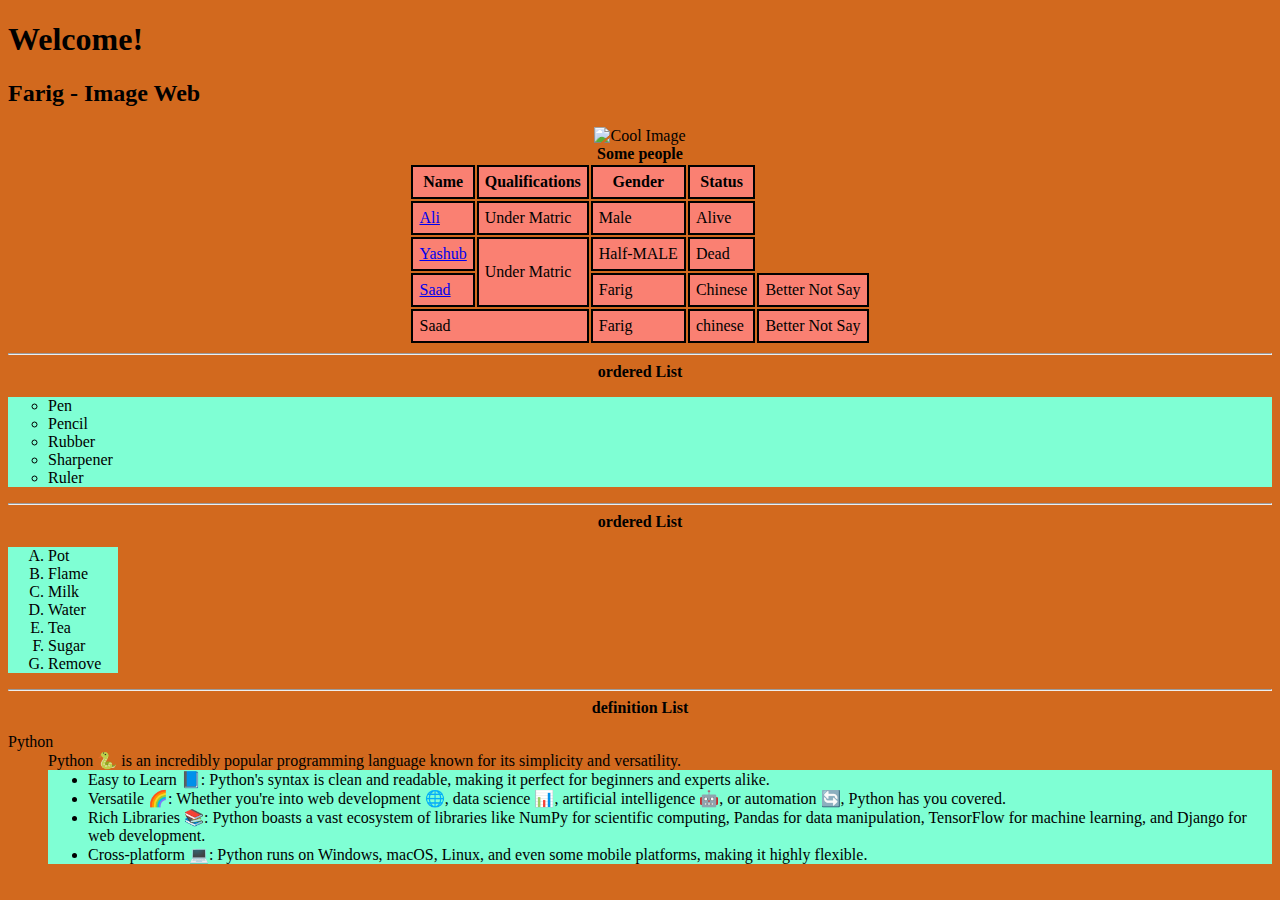
==== index.html @ 147e8b8e "initial submission" ====
<!DOCTYPE html>
<html lang="en">

<head>
    <meta charset="UTF-8">
    <meta name="viewport" content="width=device-width, initial-scale=1.0">
    <title>Image - Ali </title>

    <link rel="stylesheet" href="style.css">
</head>

<body>
    <h1>Welcome!</h1>
    <h2>Farig - Image Web</h2>

    <center><img src="https://i.ibb.co/nkcGhCt/full-shot-ninja-wearing-equipment.jpg" height="200" width="400"
            alt="Cool Image"></center>

    <center>
        <table>
            <caption><b>Some people</b></caption>
            <thead>
                <tr>
                    <th>Name</th>
                    <th>Qualifications</th>
                    <th>Gender</th>
                    <th>Status</th>
                </tr>
            </thead>
            <tbody>
                <tr>
                    <td><a target="_blank"
                            href="https://drive.google.com/file/d/1-3JL56g59rLtOjtV-eYoMTe8O3g_GFEy/view?usp=sharing">Ali</a>
                    </td>
                    <td>Under Matric</td>
                    <td>Male</td>
                    <td>Alive</td>

                </tr>
                <tr>
                    <td><a target="_blank"
                            href="https://drive.google.com/file/d/1-8yz20FLVyj4UEgi-nVsgK30oX9UXNXA/view?usp=sharing">Yashub</a>
                    </td>
                    <td rowspan="2">Under Matric</td>
                    <td>Half-MALE</td>
                    <td>Dead</td>
                </tr>
                <tr>
                    <td><a target="_blank"
                            href="https://drive.google.com/file/d/1-8w8koj-S60uUEz9EwPvFoDveQ6Sd6xV/view?usp=sharing">Saad</a>
                    </td>
                    <td>Farig</td>
                    <td>Chinese</td>
                    <td>Better Not Say</td>
                </tr>
            <tfoot>
                <tr>
                    <td colspan="2">Saad</td>
                    <td>Farig</td>
                    <td>chinese</td>
                    <td>Better Not Say</td>
            </tfoot>
            </tr>
            </tbody>
        </table>
    </center>


    <!--Following Are Some Lists-->
    <hr>
    <center>
        <caption><b>ordered List</b></caption>
    </center>
    <ul type="circle">
        <li>Pen</li>
        <li>Pencil</li>
        <li>Rubber</li>
        <li>Sharpener</li>
        <li>Ruler</li>
    </ul>
    <hr>
    <center>
        <caption><b>ordered List</b></caption>
    </center>
    <ol type="A" start="C">
        <li>Pot</li>
        <li>Flame</li>
        <li>Milk</li>
        <li>Water</li>
        <li>Tea</li>
        <li>Sugar</li>
        <li>Remove</li>

    </ol>
    <hr>
    <center>
        <caption><b>definition List</b></caption>
    </center>
    <dl>
        <dt>Python</dt>
        <dd >
            Python 🐍 is an incredibly popular programming language known for its simplicity and versatility. 
            <ul>
                <li>Easy to Learn 📘: Python's syntax is clean and readable, making it perfect for beginners and experts alike.</li>
                <li>Versatile 🌈: Whether you're into web development 🌐, data science 📊, artificial intelligence 🤖, or automation 🔄, Python has you covered.</li>
                <li>Rich Libraries 📚: Python boasts a vast ecosystem of libraries like NumPy for scientific computing, Pandas for data manipulation, TensorFlow for machine learning, and Django for web development.</li>
                <li>Cross-platform 💻: Python runs on Windows, macOS, Linux, and even some mobile platforms, making it highly flexible.</li>
            </ul>
        </dd>
    </dl>
</body>

</html>
---- style.css ----
body{
    background-color: chocolate;
}
table{
    width: 50;
    border-collapse: separate;
    border-radius: 2px;
}
td,th{
    border: 2px solid black ;
    padding: 6px;
}

tr{
    background-color: salmon;
  }

tr:hover {
    background-color: red;
    height: 50px;
}
th:hover{
    color: blue;
}
td:hover{
    color: skyblue;
}
ul {
        
    background-color:aquamarine;
}
ol {
    width: 70px;
    background-color:aquamarine;
}
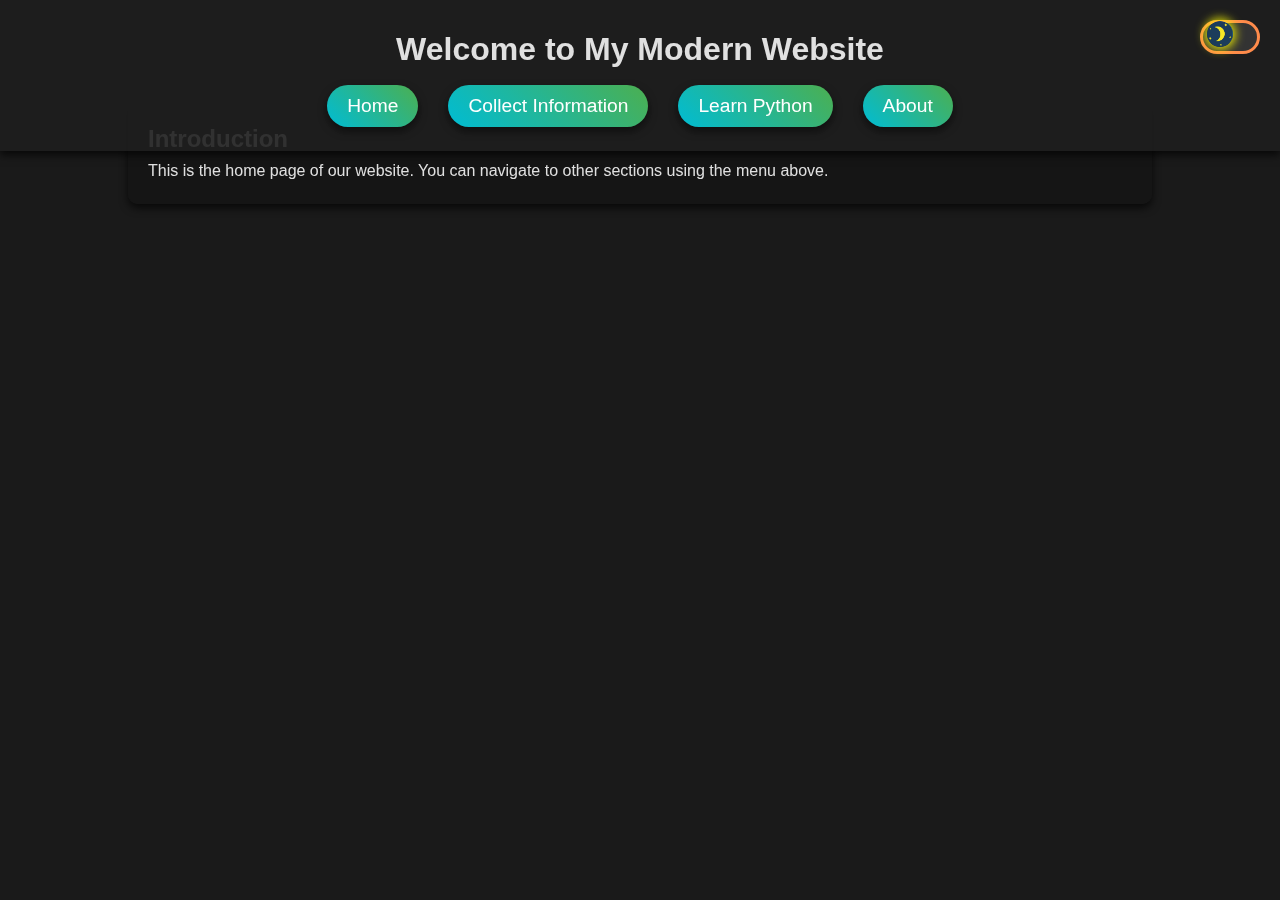
==== commit 990f6880: "my first working web contents" ====
--- a/index.html
+++ b/index.html
@@ -4,110 +4,34 @@
 <head>
     <meta charset="UTF-8">
     <meta name="viewport" content="width=device-width, initial-scale=1.0">
-    <title>Image - Ali </title>
-
-    <link rel="stylesheet" href="style.css">
+    <title>Home</title>
+    <link rel="stylesheet" href="styles.css">
 </head>
 
 <body>
-    <h1>Welcome!</h1>
-    <h2>Farig - Image Web</h2>
-
-    <center><img src="https://i.ibb.co/nkcGhCt/full-shot-ninja-wearing-equipment.jpg" height="200" width="400"
-            alt="Cool Image"></center>
-
-    <center>
-        <table>
-            <caption><b>Some people</b></caption>
-            <thead>
-                <tr>
-                    <th>Name</th>
-                    <th>Qualifications</th>
-                    <th>Gender</th>
-                    <th>Status</th>
-                </tr>
-            </thead>
-            <tbody>
-                <tr>
-                    <td><a target="_blank"
-                            href="https://drive.google.com/file/d/1-3JL56g59rLtOjtV-eYoMTe8O3g_GFEy/view?usp=sharing">Ali</a>
-                    </td>
-                    <td>Under Matric</td>
-                    <td>Male</td>
-                    <td>Alive</td>
-
-                </tr>
-                <tr>
-                    <td><a target="_blank"
-                            href="https://drive.google.com/file/d/1-8yz20FLVyj4UEgi-nVsgK30oX9UXNXA/view?usp=sharing">Yashub</a>
-                    </td>
-                    <td rowspan="2">Under Matric</td>
-                    <td>Half-MALE</td>
-                    <td>Dead</td>
-                </tr>
-                <tr>
-                    <td><a target="_blank"
-                            href="https://drive.google.com/file/d/1-8w8koj-S60uUEz9EwPvFoDveQ6Sd6xV/view?usp=sharing">Saad</a>
-                    </td>
-                    <td>Farig</td>
-                    <td>Chinese</td>
-                    <td>Better Not Say</td>
-                </tr>
-            <tfoot>
-                <tr>
-                    <td colspan="2">Saad</td>
-                    <td>Farig</td>
-                    <td>chinese</td>
-                    <td>Better Not Say</td>
-            </tfoot>
-            </tr>
-            </tbody>
-        </table>
-    </center>
-
-
-    <!--Following Are Some Lists-->
-    <hr>
-    <center>
-        <caption><b>ordered List</b></caption>
-    </center>
-    <ul type="circle">
-        <li>Pen</li>
-        <li>Pencil</li>
-        <li>Rubber</li>
-        <li>Sharpener</li>
-        <li>Ruler</li>
-    </ul>
-    <hr>
-    <center>
-        <caption><b>ordered List</b></caption>
-    </center>
-    <ol type="A" start="C">
-        <li>Pot</li>
-        <li>Flame</li>
-        <li>Milk</li>
-        <li>Water</li>
-        <li>Tea</li>
-        <li>Sugar</li>
-        <li>Remove</li>
-
-    </ol>
-    <hr>
-    <center>
-        <caption><b>definition List</b></caption>
-    </center>
-    <dl>
-        <dt>Python</dt>
-        <dd >
-            Python 🐍 is an incredibly popular programming language known for its simplicity and versatility. 
+    <header>
+        <h1>Welcome to My Modern Website</h1>
+        <nav>
             <ul>
-                <li>Easy to Learn 📘: Python's syntax is clean and readable, making it perfect for beginners and experts alike.</li>
-                <li>Versatile 🌈: Whether you're into web development 🌐, data science 📊, artificial intelligence 🤖, or automation 🔄, Python has you covered.</li>
-                <li>Rich Libraries 📚: Python boasts a vast ecosystem of libraries like NumPy for scientific computing, Pandas for data manipulation, TensorFlow for machine learning, and Django for web development.</li>
-                <li>Cross-platform 💻: Python runs on Windows, macOS, Linux, and even some mobile platforms, making it highly flexible.</li>
+                <li><a href="index.html"><button>Home</button></a></li>
+                <li><a href="collect.html"><button>Collect Information</button></a></li>
+                <li><a href="python.html"><button>Learn Python</button></a></li>
+                <li><a href="about.html"><button>About</button></a></li>
             </ul>
-        </dd>
-    </dl>
+        </nav>
+    </header>
+    <div class="theme-toggle">
+        <label class="switch">
+            <input type="checkbox" id="theme-toggle">
+            <span class="slider"></span>
+        </label>
+    </div>
+    
+    <div class="container">
+        <h2>Introduction</h2>
+        <p>This is the home page of our website. You can navigate to other sections using the menu above.</p>
+    </div>
+    <script src="script.js"></script>
 </body>
 
 </html>--- a/styles.css
+++ b/styles.css
@@ -0,0 +1,411 @@
+/* Basic Reset */
+* {
+    margin: 0;
+    padding: 0;
+    box-sizing: border-box;
+}
+
+/* Body Style */
+body {
+    font-family: 'Arial', sans-serif;
+    line-height: 1.6;
+    background: #1a1a1a; /* Dark background for a modern look */
+    color: #e0e0e0; /* Light text color for contrast */
+    transition: background 0.4s, color 0.4s; /* Smooth transition for theme change */
+}
+
+/* Header Style */
+header {
+    color: #e0e0e0;
+    padding: 1.5rem 0;
+    text-align: center;
+    box-shadow: 0 4px 8px rgba(0, 0, 0, 0.7);
+    position: fixed;
+    width: 100%;
+    top: 0;
+    z-index: 1000;
+    background: rgba(30, 30, 30, 0.8); /* Semi-transparent dark background */
+    transition: transform 0.3s ease, opacity 0.3s ease;
+}
+
+/* Hidden Header Style */
+header.hidden {
+    transform: translateY(-100%);
+    opacity: 0;
+}
+
+/* Add animation for smooth reappearance */
+@keyframes fadeIn {
+    from { opacity: 0; }
+    to { opacity: 1; }
+}
+
+header.showing {
+    animation: fadeIn 0.3s ease-out;
+}
+
+/* Navigation Style */
+nav ul {
+    list-style: none;
+    padding: 0;
+    display: flex;
+    justify-content: center;
+    margin-top: 10px;
+}
+
+nav ul li {
+    margin: 0 15px;
+}
+
+nav ul li a {
+    color: #e0e0e0;
+    text-decoration: none;
+    font-size: 1.2rem;
+    transition: color 0.3s ease;
+}
+
+nav ul li a:hover {
+    color: #ff4081; /* Neon pink for hover */
+}
+
+/* Navigation Button Style */
+nav ul li button {
+    background: linear-gradient(45deg, #00bcd4, #4caf50); /* Vibrant blue-green gradient */
+    color: #fff;
+    border: none;
+    padding: 10px 20px;
+    border-radius: 25px;
+    font-size: 1.2rem;
+    cursor: pointer;
+    transition: background 0.3s ease, transform 0.3s ease;
+    box-shadow: 0 4px 8px rgba(0, 0, 0, 0.5);
+}
+
+nav ul li button:hover {
+    background: linear-gradient(45deg, #0097a7, #388e3c); /* Darker gradient for hover */
+    transform: translateY(-3px);
+}
+
+/* Container Style */
+.container {
+    width: 80%;
+    margin: 100px auto 20px auto;
+    padding: 20px;
+    background: rgba(33, 33, 33, 0.9); /* Dark container with slight transparency */
+    box-shadow: 0 4px 8px rgba(0, 0, 0, 0.7);
+    border-radius: 10px;
+    backdrop-filter: blur(15px); /* Enhanced blur effect */
+    animation: fadeIn 1s ease-in-out;
+}
+
+/* Form Style */
+form {
+    display: flex;
+    flex-direction: column;
+}
+
+form label {
+    margin-top: 10px;
+    font-size: 1.1rem;
+    color: #e0e0e0;
+}
+
+form input, form textarea {
+    padding: 10px;
+    margin-top: 5px;
+    border: none;
+    border-radius: 5px;
+    background: rgba(255, 255, 255, 0.1); /* Subtle input background */
+    color: #e0e0e0;
+    font-size: 1rem;
+}
+
+form input[type="submit"] {
+    background: linear-gradient(45deg, #00bcd4, #4caf50); /* Vibrant blue-green gradient */
+    color: #fff;
+    cursor: pointer;
+    transition: background 0.3s ease;
+}
+
+form input[type="submit"]:hover {
+    background: linear-gradient(45deg, #0097a7, #388e3c); /* Darker gradient for hover */
+}
+
+/* Responsive Design */
+@media (max-width: 768px) {
+    .container {
+        width: 95%;
+    }
+    
+    nav ul {
+        flex-direction: column;
+    }
+
+    nav ul li {
+        margin: 10px 0;
+    }
+
+    nav ul li button {
+        width: 100%;
+        margin: 10px 0;
+    }
+}
+
+/* Code Section Styling */
+pre {
+    background: rgba(0, 0, 0, 0.8);
+    border: 1px solid #333;
+    border-radius: 5px;
+    padding: 20px;
+    overflow-x: auto;
+    box-shadow: 0 4px 8px rgba(0, 0, 0, 0.7);
+    margin-top: 20px;
+    white-space: pre-wrap; /* For better handling of long lines */
+}
+
+code {
+    display: block;
+    color: #e0e0e0;
+    font-family: 'Courier New', monospace;
+    font-size: 1rem;
+    line-height: 1.6;
+}
+
+/* Syntax Highlighting */
+code::before {
+    content: '» ';
+    color: #00bcd4; /* Accent color for code */
+    font-weight: bold;
+}
+
+code span {
+    display: inline-block;
+    padding: 2px 4px;
+    border-radius: 3px;
+    transition: background 0.3s ease;
+}
+
+code .keyword {
+    color: #ff4081; /* Neon pink for keywords */
+    background: rgba(255, 255, 255, 0.1);
+}
+
+code .string {
+    color: #aed581; /* Neon green for strings */
+    background: rgba(255, 255, 255, 0.1);
+}
+
+code .comment {
+    color: #9e9e9e; /* Gray for comments */
+    font-style: italic;
+    background: rgba(255, 255, 255, 0.1);
+}
+
+code .function {
+    color: #64b5f6; /* Neon blue for functions */
+    background: rgba(255, 255, 255, 0.1);
+}
+
+/* Theme Toggle Switch */
+.theme-toggle {
+    position: fixed;
+    top: 20px;
+    right: 20px;
+    z-index: 1100;
+}
+
+.switch {
+    position: relative;
+    display: inline-block;
+    width: 60px;
+    height: 34px;
+}
+
+.switch input {
+    opacity: 0;
+    width: 0;
+    height: 0;
+}
+
+.slider {
+    position: absolute;
+    cursor: pointer;
+    top: 0;
+    left: 0;
+    right: 0;
+    bottom: 0;
+    background-color: #333; /* Dark slider background */
+    transition: .4s;
+    border-radius: 34px;
+    border: 3px solid rgba(254,139,75,1); /* Neon outline color */
+}
+
+.slider:before {
+    position: absolute;
+    content: "";
+    height: 26px;
+    width: 26px;
+    border-radius: 50%;
+    left: 4px;
+    bottom: 4px;
+    background-image: url('night.png'); /* Default image */
+    background-size: cover;
+    background-position: center;
+    transition: .4s;
+    box-shadow: 0 0 10px 3px rgba(255, 255, 0, 0.8); /* Neon yellow outline for day image */
+}
+
+input:checked + .slider {
+    background-color: #1e88e5; /* Neon blue for dark theme */
+}
+
+input:checked + .slider:before {
+    background-image: url('day.png'); /* Image for dark theme */
+    transform: translateX(26px);
+    box-shadow: 0 0 10px 3px rgba(255, 255, 0, 0.8); /* Neon yellow outline for night image */
+}
+/* Dark Theme Styles */
+.dark-theme {
+    background: rgba(0, 0, 0, 0.); /* Deep dark background */
+    color: #e0e0e0; /* Light text */
+}
+
+.dark-theme header {
+    background: rgba(30, 30, 30, 0.9);
+    color: #e0e0e0;
+}
+
+.dark-theme .container {
+    background: rgba(20, 20, 20, 0.8);
+    color: #e0e0e0;
+}
+
+.dark-theme form input, 
+.dark-theme form textarea {
+    background: rgba(40, 40, 40, 0.9);
+    color: #e0e0e0;
+}
+
+.dark-theme pre {
+    background: rgba(0, 0, 0, 0.9);
+    border: 1px solid #333;
+}
+
+.dark-theme code {
+    color: #e0e0e0;
+}
+
+.dark-theme code .keyword {
+    color: #00bcd4; /* Cyan for keywords */
+}
+
+.dark-theme code .string {
+    color: #64ffda; /* Bright teal for strings */
+}
+
+.dark-theme code .comment {
+    color: #9e9e9e; /* Light gray for comments */
+}
+
+.dark-theme code .function {
+    color: #bb86fc; /* Light purple for functions */
+}
+
+/* Light Theme Styles */
+.light-theme {
+    background: #f5f5f5; /* Soft light background */
+    color: #333; /* Dark text */
+}
+
+.light-theme header {
+    background: rgba(255, 255, 200, 0.9); /* Soft yellow background */
+    color: #333;
+}
+
+.light-theme .container {
+    background: rgba(255, 255, 240, 0.9); /* Light cream background */
+    color: #333;
+}
+
+.light-theme form input, 
+.light-theme form textarea {
+    background: rgba(255, 255, 255, 0.7); /* Slightly off-white for inputs */
+    color: #333;
+}
+
+.light-theme pre {
+    background: rgba(255, 255, 230, 0.9); /* Light beige background */
+    border: 1px solid #e0e0e0;
+}
+
+.light-theme code {
+    color: #333;
+}
+
+.light-theme code .keyword {
+    color: #f57f17; /* Bright orange for keywords */
+}
+
+.light-theme code .string {
+    color: #ffeb3b; /* Neon yellow for strings */
+}
+
+.light-theme code .comment {
+    color: #757575; /* Gray for comments */
+}
+
+.light-theme code .function {
+    color: #ff5722; /* Vibrant red for functions */
+}
+
+/* Form Group */
+.form-group {
+    margin-bottom: 20px;
+}
+
+.form-group label {
+    display: block;
+    font-size: 1.1rem;
+    margin-bottom: 8px;
+    color: #1e88e5; /* Label color */
+    font-weight: bold;
+}
+
+.form-group input, 
+.form-group textarea {
+    width: 100%;
+    padding: 12px;
+    border-radius: 8px;
+    border: 2px solid #ddd; /* Input border color */
+    background-color: #f9f9f9;
+    color: #333;
+    font-size: 1rem;
+    transition: border-color 0.3s ease, box-shadow 0.3s ease;
+}
+
+.form-group input:focus, 
+.form-group textarea:focus {
+    border-color: #1e88e5; /* Highlight color on focus */
+    box-shadow: 0 0 5px rgba(30, 136, 229, 0.5); /* Shadow effect */
+    outline: none;
+}
+
+/* Submit Button */
+.form-group input[type="submit"] {
+    background: #1e88e5; /* Button background color */
+    color: #fff;
+    border: 2px solid #1e88e5; /* Button border color */
+    padding: 12px 20px;
+    border-radius: 8px;
+    font-size: 1.1rem;
+    cursor: pointer;
+    transition: background 0.3s ease, transform 0.3s ease, border-color 0.3s ease;
+}
+
+.form-group input[type="submit"]:hover {
+    background: #1565c0; /* Darker shade on hover */
+    border-color: #1565c0; /* Darker border color on hover */
+    transform: scale(1.05); /* Slight zoom effect */
+}
+
+/* Theme Toggle */
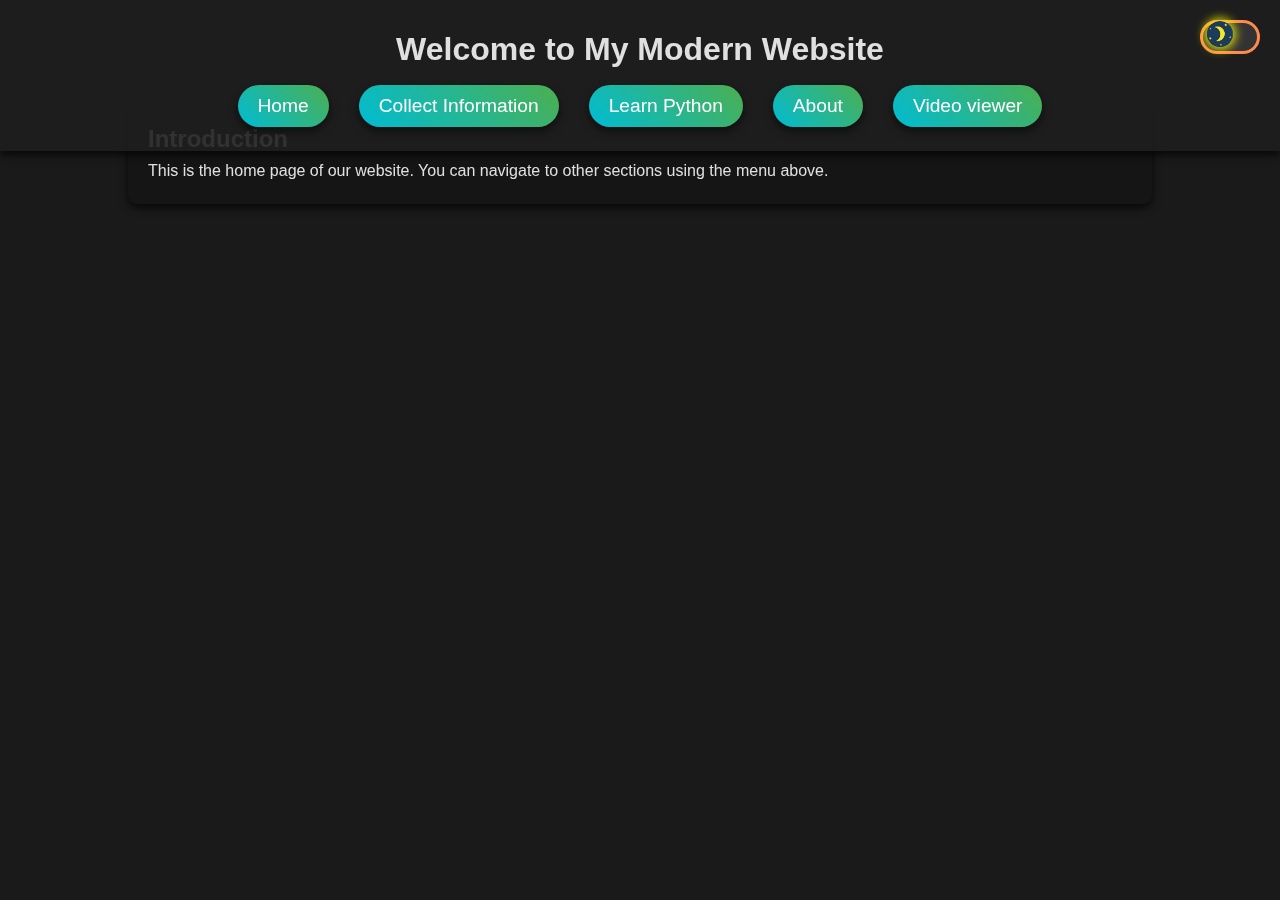
==== commit cbefeb1c: "my own stylings" ====
--- a/index.html
+++ b/index.html
@@ -17,6 +17,7 @@
                 <li><a href="collect.html"><button>Collect Information</button></a></li>
                 <li><a href="python.html"><button>Learn Python</button></a></li>
                 <li><a href="about.html"><button>About</button></a></li>
+                <li><a target="_blank" href="video viewer.html"><button>Video viewer</button></a></li>
             </ul>
         </nav>
     </header>
